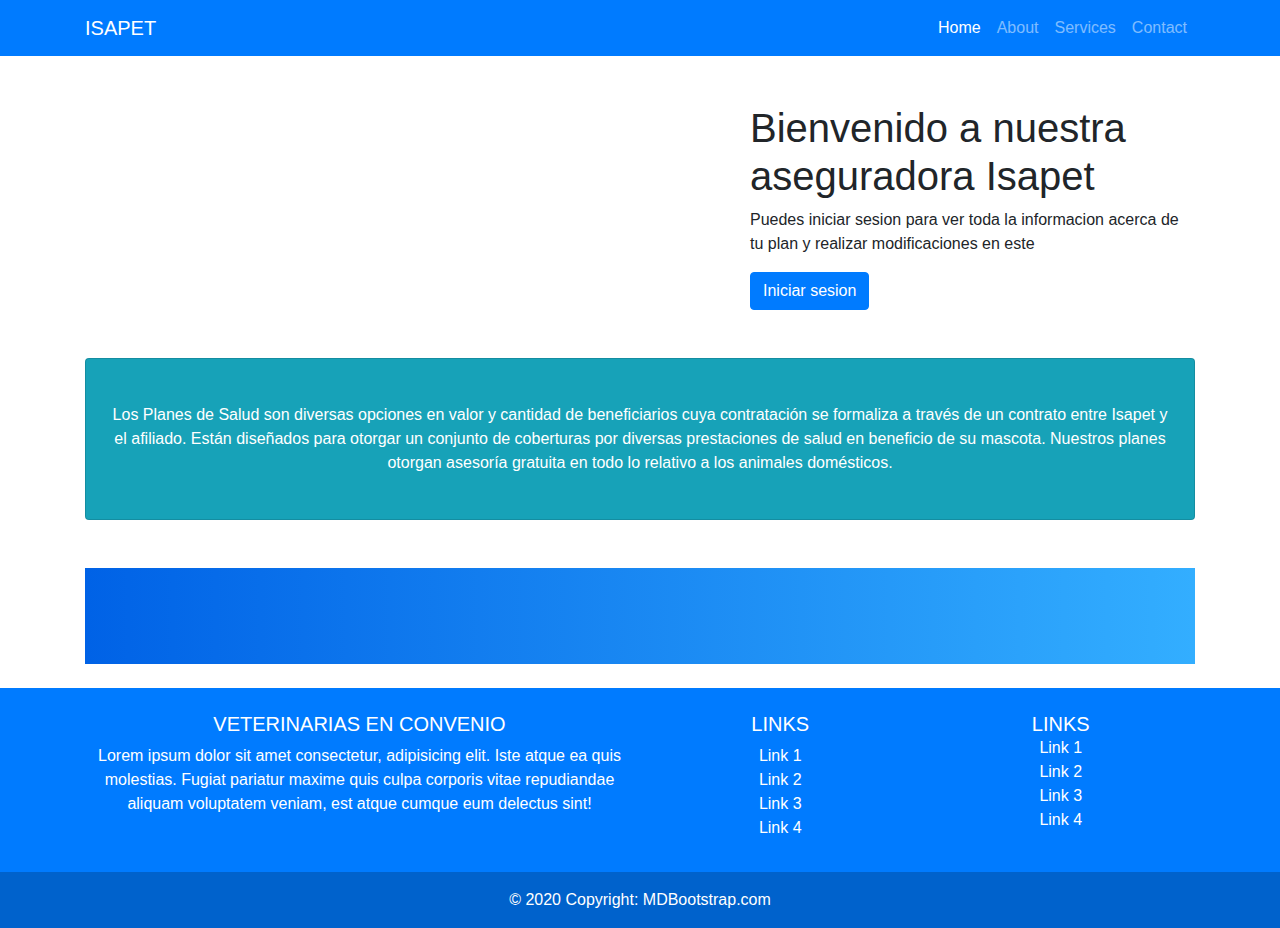
==== index.html @ ea834d28 "Se creo la opcion para obtener plan" ====
<!DOCTYPE html>
<html lang="en">

<head>

  <meta charset="utf-8">
  <meta name="viewport" content="width=device-width, initial-scale=1, shrink-to-fit=no">
  <meta name="description" content="">
  <meta name="author" content="">
  <link rel="stylesheet" type="text/css" href="app.css" media="screen" />
  <title>ISAPET</title>

  <!-- Bootstrap core CSS -->
  <link href="vendor/bootstrap/css/bootstrap.min.css" rel="stylesheet">

  <!-- Custom styles for this template -->
  <link href="css/small-business.css" rel="stylesheet">


  <script src="https://cdn.jsdelivr.net/npm/sweetalert2@10"></script>
 
  <script src="vendor/bootstrap/js/bootstrap.min.js"></script>
</head>

<body>

  <!-- Navigation -->
  <nav class="navbar navbar-expand-lg navbar-dark bg-primary fixed-top">
    <div class="container">
      <a class="navbar-brand" href="#">ISAPET</a>
      <button class="navbar-toggler" type="button" data-toggle="collapse" data-target="#navbarResponsive" aria-controls="navbarResponsive" aria-expanded="false" aria-label="Toggle navigation">
        <span class="navbar-toggler-icon"></span>
      </button>
      <div class="collapse navbar-collapse" id="navbarResponsive">
        <ul class="navbar-nav ml-auto">
          <li class="nav-item active">
            <a class="nav-link" href="#">Home
              <span class="sr-only">(current)</span>
            </a>
          </li>
          <li class="nav-item">
            <a class="nav-link" href="#">About</a>
          </li>
          <li class="nav-item">
            <a class="nav-link" href="#">Services</a>
          </li>
          <li class="nav-item">
            <a class="nav-link" href="#">Contact</a>
          </li>
        </ul>
      </div>
    </div>
  </nav>

  <!-- Page Content -->
  <div class="container">

    <!-- Heading Row -->
    <div class="row align-items-center my-5">
      <div class="col-lg-7">
        <img class="img-fluid rounded mb-4 mb-lg-0" src="http://www.fundacionunam.org.mx/wp-content/uploads/2016/07/mascotas_contenido2.jpg" alt="">
      </div>
      <!-- /.col-lg-8 -->
      <div class="col-lg-5">
        <h1 class="font-weight-light">Bienvenido a nuestra aseguradora Isapet </h1>
        <p>Puedes iniciar sesion para ver toda la informacion acerca de tu plan y realizar modificaciones en este</p>
        <a class="btn btn-primary" href="#">Iniciar sesion</a>
      </div>
      <!-- /.col-md-4 -->
    </div>
    <!-- /.row -->

    <!-- Call to Action Well -->
    <div class="card text-white bg-info my-5 py-4 text-center">
      <div class="card-body">
        <p class="text-white m-0">Los Planes de Salud son diversas opciones en valor y cantidad de beneficiarios cuya contratación se formaliza a través de un contrato entre Isapet y el afiliado. Están diseñados para otorgar un conjunto de coberturas por diversas prestaciones de salud en beneficio de su mascota. Nuestros planes otorgan asesoría  gratuita en todo lo relativo a los animales domésticos.</p>
      </div>
    </div>

    <!-- Content Row -->
    <section class="pricing py-5">
      <div class="container">
        <div class="row" id="informacion">
        </div>
      
    </div>
  </section>
    <!-- /.row -->

  </div>
  <!-- /.container -->

  <br>
  <!-- Footer -->
  <footer class="bg-primary text-white text-center text-lg-start">
    <!-- Grid container -->
    <div class="container p-4">
      <!--Grid row-->
      <div class="row">
        <!--Grid column-->
        <div class="col-lg-6 col-md-12 mb-4 mb-md-0">
          <h5 class="text-uppercase">Veterinarias en convenio</h5>
  
          <p>
            Lorem ipsum dolor sit amet consectetur, adipisicing elit. Iste atque ea quis
            molestias. Fugiat pariatur maxime quis culpa corporis vitae repudiandae aliquam
            voluptatem veniam, est atque cumque eum delectus sint!
          </p>
        </div>
        <!--Grid column-->
  
        <!--Grid column-->
        <div class="col-lg-3 col-md-6 mb-4 mb-md-0">
          <h5 class="text-uppercase">Links</h5>
  
          <ul class="list-unstyled mb-0">
            <li>
              <a href="#!" class="text-white">Link 1</a>
            </li>
            <li>
              <a href="#!" class="text-white">Link 2</a>
            </li>
            <li>
              <a href="#!" class="text-white">Link 3</a>
            </li>
            <li>
              <a href="#!" class="text-white">Link 4</a>
            </li>
          </ul>
        </div>
        <!--Grid column-->
  
        <!--Grid column-->
        <div class="col-lg-3 col-md-6 mb-4 mb-md-0">
          <h5 class="text-uppercase mb-0">Links</h5>
  
          <ul class="list-unstyled">
            <li>
              <a href="#!" class="text-white">Link 1</a>
            </li>
            <li>
              <a href="#!" class="text-white">Link 2</a>
            </li>
            <li>
              <a href="#!" class="text-white">Link 3</a>
            </li>
            <li>
              <a href="#!" class="text-white">Link 4</a>
            </li>
          </ul>
        </div>
        <!--Grid column-->
      </div>
      <!--Grid row-->
    </div>
    <!-- Grid container -->
  
      <!-- Modal -->
      <div class="modal fade" id="modal" tabindex="-1" aria-labelledby="exampleModalLabel" aria-hidden="true">
        <div class="modal-dialog">
            <div class="modal-content">
                <div class="modal-header">
                    <h5 class="modal-title" id="exampleModalLabel">Comprar Plan</h5>
                    <button type="button" class="close" data-dismiss="modal" aria-label="Close">
                        <span aria-hidden="true">&times;</span>
                    </button>
                </div>
                <div class="modal-body" >
                  
                    <h5 >Ingrese la siguiente informacion</h5>
                    <div class="alert alert-danger" id="verificacion" role="alert" style="display: none;">
                      <span id="textoValidacion"></span>
                    </div>
                    <br>
                    <div class="row">
                      <div class="col-8 col-sm-6">
                        <label class="text-left" >Nombre</label>
                      </div>
                      <div class="col-4 col-sm-6">
                        <input class="form-text" id="texto-nombre"  placeholder="Nombre completo" />
                      </div>
                    </div>
                    <div class="row">
                      <div class="col-8 col-sm-6">
                        <label class="form-label" >Cedula</label>
                      </div>
                      <div class="col-4 col-sm-6">
                        <input class="form-text" id="texto-cedula"  placeholder="Cedula" />
                      </div>
                    </div>
                   
                    <div class="row">
                      <div class="col-8 col-sm-6">
                        <label class="form-label" >Tarjeta</label>
                      </div>
                      <div class="col-4 col-sm-6">
                        <input class="form-text" id="texto-tarjeta"   placeholder="N. de tarjeta" />
                      </div>
                    </div>
           
                    <div class="row">
                      <div class="col-8 col-sm-6">
                        <label class="form-label" >Correo</label>
                      </div>
                      <div class="col-4 col-sm-6">
                        <input class="form-text" id="texto-correo"   />
                      </div>
                    </div>
                    <div class="row">
                      <div class="col-8 col-sm-6">
                        <label class="form-label" >Contraseña</label>
                      </div>
                      <div class="col-4 col-sm-6">
                        <input class="form-text" type="password"  id="texto-contrasenia"    />
                      </div>
                    </div>
                    <div class="alert alert-primary" id="verificacion" role="alert" style="display: none;">
                      <span id="textoInformacion"></span>
                    </div>
                    <input class="form-text" hidden  id="texto-plan" />
                     
                </div>
                <div class="modal-footer">
                    <button type="button" class="btn btn-danger" data-dismiss="modal" onclick="limpiar()">Cancelar</button>
                    <button type="button" class="btn btn-primary" onclick="obtenerPlan()"> Aceptar</button>
                </div>
            </div>
        </div>
    </div>
  </div>
</div>   

    <!-- Copyright -->
    <div class="text-center p-3" style="background-color: rgba(0, 0, 0, 0.2);">
      © 2020 Copyright:
      <a class="text-white" href="https://mdbootstrap.com/">MDBootstrap.com</a>
    </div>
    <!-- Copyright -->
  </footer>

  <!-- Bootstrap core JavaScript -->
  <script src="vendor/jquery/jquery.min.js"></script>
  <script src="vendor/bootstrap/js/bootstrap.bundle.min.js"></script>

  <!-- The core Firebase JS SDK is always required and must be listed first -->
<script src="https://www.gstatic.com/firebasejs/8.3.2/firebase-app.js"></script>

<!-- TODO: Add SDKs for Firebase products that you want to use
     https://firebase.google.com/docs/web/setup#available-libraries -->
     <script src="https://www.gstatic.com/firebasejs/8.3.2/firebase-firestore.js"></script>
<script>
  // Your web app's Firebase configuration
  var firebaseConfig = {
    apiKey: "AIzaSyDTCF1iZ4iVBrc5o8miXd1CjIb5Emhz9pg",
    authDomain: "proyecto-final-software.firebaseapp.com",
    projectId: "proyecto-final-software",
    storageBucket: "proyecto-final-software.appspot.com",
    messagingSenderId: "456369773792",
    appId: "1:456369773792:web:b1422a95e2a29db0f28485"
  };
  // Initialize Firebase
  firebase.initializeApp(firebaseConfig);
</script>
<script src= "app.js"></script>

</body>

</html>
---- app.css ----
section.pricing {
    background: #007bff;
    background: linear-gradient(to right, #0062E6, #33AEFF);
  }
  
  .pricing .card {
    border: none;
    border-radius: 1rem;
    transition: all 0.2s;
    box-shadow: 0 0.5rem 1rem 0 rgba(0, 0, 0, 0.1);
  }
  
  .pricing hr {
    margin: 1.5rem 0;
  }
  
  .pricing .card-title {
    margin: 0.5rem 0;
    font-size: 0.9rem;
    letter-spacing: .1rem;
    font-weight: bold;
  }
  
  .pricing .card-price {
    font-size: 3rem;
    margin: 0;
  }
  
  .pricing .card-price .period {
    font-size: 0.8rem;
  }
  
  .pricing ul li {
    margin-bottom: 1rem;
  }
  
  .pricing .text-muted {
    opacity: 0.7;
  }
  
  .pricing .btn {
    font-size: 80%;
    border-radius: 5rem;
    letter-spacing: .1rem;
    font-weight: bold;
    padding: 1rem;
    opacity: 0.7;
    transition: all 0.2s;
  }
  
  .modal {

    color: #000;
    
  }

  /* Hover Effects on Card */
  
  @media (min-width: 992px) {
    .pricing .card:hover {
      margin-top: -.25rem;
      margin-bottom: .25rem;
      box-shadow: 0 0.5rem 1rem 0 rgba(0, 0, 0, 0.3);
    }
    .pricing .card:hover .btn {
      opacity: 1;
    }
  }
---- css/small-business.css ----
/*!
 * Start Bootstrap - Small Business (https://startbootstrap.com/template/small-business)
 * Copyright 2013-2020 Start Bootstrap
 * Licensed under MIT (https://github.com/StartBootstrap/startbootstrap-small-business/blob/master/LICENSE)
 */
body {
  padding-top: 56px;
}
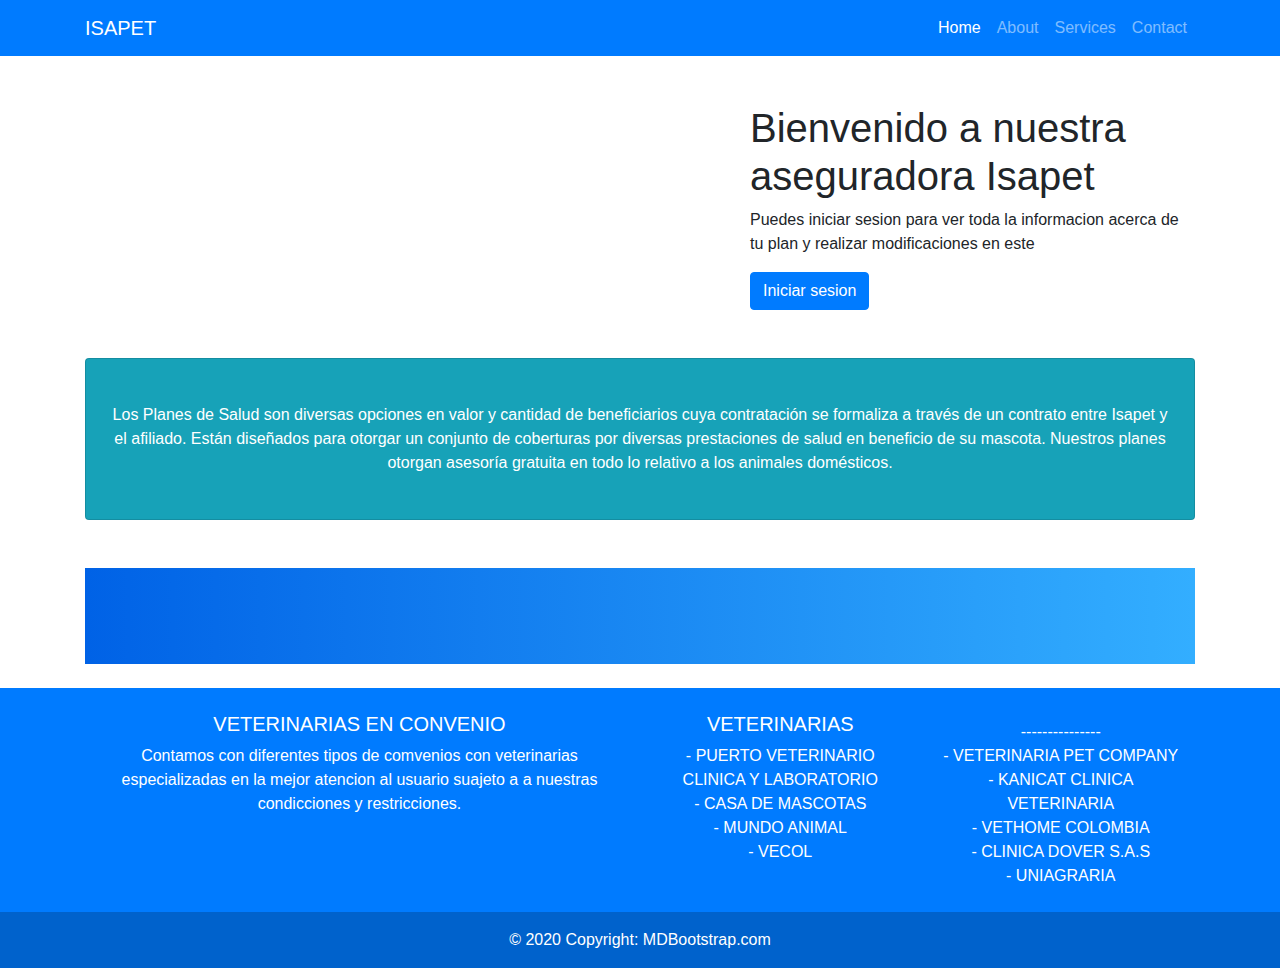
==== commit abd2f9e1: "Agregue Comvenios" ====
--- a/index.html
+++ b/index.html
@@ -102,54 +102,60 @@
           <h5 class="text-uppercase">Veterinarias en convenio</h5>
   
           <p>
-            Lorem ipsum dolor sit amet consectetur, adipisicing elit. Iste atque ea quis
-            molestias. Fugiat pariatur maxime quis culpa corporis vitae repudiandae aliquam
-            voluptatem veniam, est atque cumque eum delectus sint!
+            Contamos con diferentes tipos de comvenios con veterinarias
+            especializadas en la mejor atencion al usuario suajeto a 
+            a nuestras condicciones y restricciones.
           </p>
         </div>
         <!--Grid column-->
   
         <!--Grid column-->
         <div class="col-lg-3 col-md-6 mb-4 mb-md-0">
-          <h5 class="text-uppercase">Links</h5>
+          <h5 class="text-uppercase">VETERINARIAS</h5>
   
           <ul class="list-unstyled mb-0">
             <li>
-              <a href="#!" class="text-white">Link 1</a>
+          <a href="https://www.puertoveterinario.com" class="text-white">- PUERTO VETERINARIO CLINICA Y LABORATORIO</a>
             </li>
             <li>
-              <a href="#!" class="text-white">Link 2</a>
+              <a href="https://www.aiyellow.com/casademascotasarmenia/" class="text-white">- CASA DE MASCOTAS</a>                </li>
+            <li>
+              <a href="https://www.mundoanimalcali.com" class="text-white">- MUNDO ANIMAL</a>
             </li>
             <li>
-              <a href="#!" class="text-white">Link 3</a>
-            </li>
-            <li>
-              <a href="#!" class="text-white">Link 4</a>
+              <a href="https://vecol.com.co/" class="text-white">- VECOL</a>
             </li>
           </ul>
         </div>
         <!--Grid column-->
-  
-        <!--Grid column-->
-        <div class="col-lg-3 col-md-6 mb-4 mb-md-0">
-          <h5 class="text-uppercase mb-0">Links</h5>
-  
-          <ul class="list-unstyled">
-            <li>
-              <a href="#!" class="text-white">Link 1</a>
-            </li>
-            <li>
-              <a href="#!" class="text-white">Link 2</a>
-            </li>
-            <li>
-              <a href="#!" class="text-white">Link 3</a>
-            </li>
-            <li>
-              <a href="#!" class="text-white">Link 4</a>
-            </li>
-          </ul>
-        </div>
-        <!--Grid column-->
+
+           <!--Grid column-->
+           <div class="col-lg-3 col-md-6 mb-4 mb-md-0">
+            <h5 class="text-uppercase"></h5>
+    
+            <ul class="list-unstyled mb-0">
+              <li>
+                <a href="" class="text-white">---------------</a>
+                  </li>
+              <li>
+            <a href="https://petcompany24horas.negocio.site/" class="text-white">- VETERINARIA PET COMPANY </a>
+              </li>
+              <li>
+                <a href="http://www.kanicat.com/" class="text-white">- KANICAT CLINICA VETERINARIA</a>                </li>
+              <li>
+                <a href="https://www.vethomecolombia.com/" class="text-white">- VETHOME COLOMBIA</a>
+              </li>
+              <li>
+                <a href="https://dover.com.co/" class="text-white">- CLINICA DOVER S.A.S</a>
+              </li>
+              <li>
+                <a href="https://www.uniagraria.edu.co/programasacademicos/medicina-veterinaria/" class="text-white">- UNIAGRARIA</a>
+              </li>
+            </ul>
+          </div>
+          <!--Grid column-->
+  
+        
       </div>
       <!--Grid row-->
     </div>
@@ -172,20 +178,22 @@
                       <span id="textoValidacion"></span>
                     </div>
                     <br>
+                    
                     <div class="row">
                       <div class="col-8 col-sm-6">
                         <label class="text-left" >Nombre</label>
                       </div>
-                      <div class="col-4 col-sm-6">
-                        <input class="form-text" id="texto-nombre"  placeholder="Nombre completo" />
-                      </div>
-                    </div>
+                      <div class="col-4 col-sm-6">                    
+                        <input class="form-text" id="texto-nombre" type="text" placeholder="Nombre completo" onkeypress="soloLetras(event)"  required/>
+                      </div>
+                    </div>
+                
                     <div class="row">
                       <div class="col-8 col-sm-6">
                         <label class="form-label" >Cedula</label>
                       </div>
                       <div class="col-4 col-sm-6">
-                        <input class="form-text" id="texto-cedula"  placeholder="Cedula" />
+                        <input class="form-text validate " id="texto-cedula" maxlength="10"  minlength="10" type="text" placeholder="Cedula" onkeypress=" soloNumeros(event)" required />
                       </div>
                     </div>
                    
@@ -194,7 +202,7 @@
                         <label class="form-label" >Tarjeta</label>
                       </div>
                       <div class="col-4 col-sm-6">
-                        <input class="form-text" id="texto-tarjeta"   placeholder="N. de tarjeta" />
+                        <input class="form-text" id="texto-tarjeta"  maxlength="18" minlength="8"  placeholder="N. de tarjeta" onkeypress=" soloNumeros(event)" required/>
                       </div>
                     </div>
            
@@ -203,7 +211,7 @@
                         <label class="form-label" >Correo</label>
                       </div>
                       <div class="col-4 col-sm-6">
-                        <input class="form-text" id="texto-correo"   />
+                        <input class="form-text" id="texto-correo" type="email"  />
                       </div>
                     </div>
                     <div class="row">
@@ -211,7 +219,7 @@
                         <label class="form-label" >Contraseña</label>
                       </div>
                       <div class="col-4 col-sm-6">
-                        <input class="form-text" type="password"  id="texto-contrasenia"    />
+                        <input class="form-text" type="password"  id="texto-contrasenia"  maxlength="16" minlength="8" placeholder="8-16 caracteres"  />
                       </div>
                     </div>
                     <div class="alert alert-primary" id="verificacion" role="alert" style="display: none;">
@@ -262,7 +270,7 @@
   firebase.initializeApp(firebaseConfig);
 </script>
 <script src= "app.js"></script>
-
+<script src= "validaciones.js"></script>
 </body>
 
 </html>
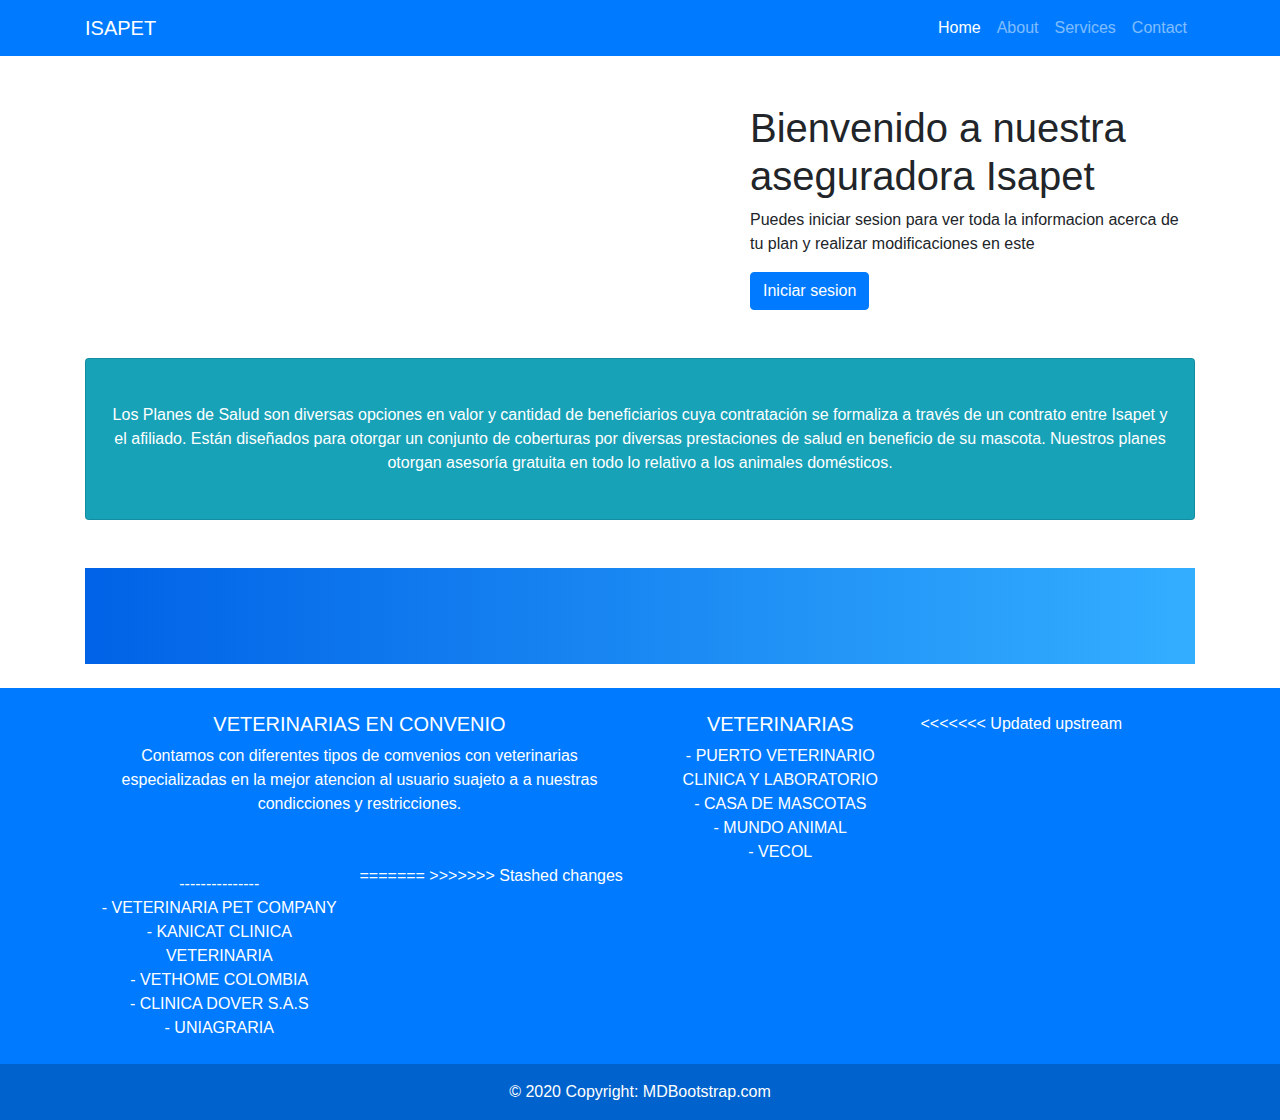
==== commit 1b044511: "Ingrese la Informacion de los planes" ====
--- a/index.html
+++ b/index.html
@@ -128,6 +128,7 @@
           </ul>
         </div>
         <!--Grid column-->
+<<<<<<< Updated upstream
 
            <!--Grid column-->
            <div class="col-lg-3 col-md-6 mb-4 mb-md-0">
@@ -156,6 +157,8 @@
           <!--Grid column-->
   
         
+=======
+>>>>>>> Stashed changes
       </div>
       <!--Grid row-->
     </div>
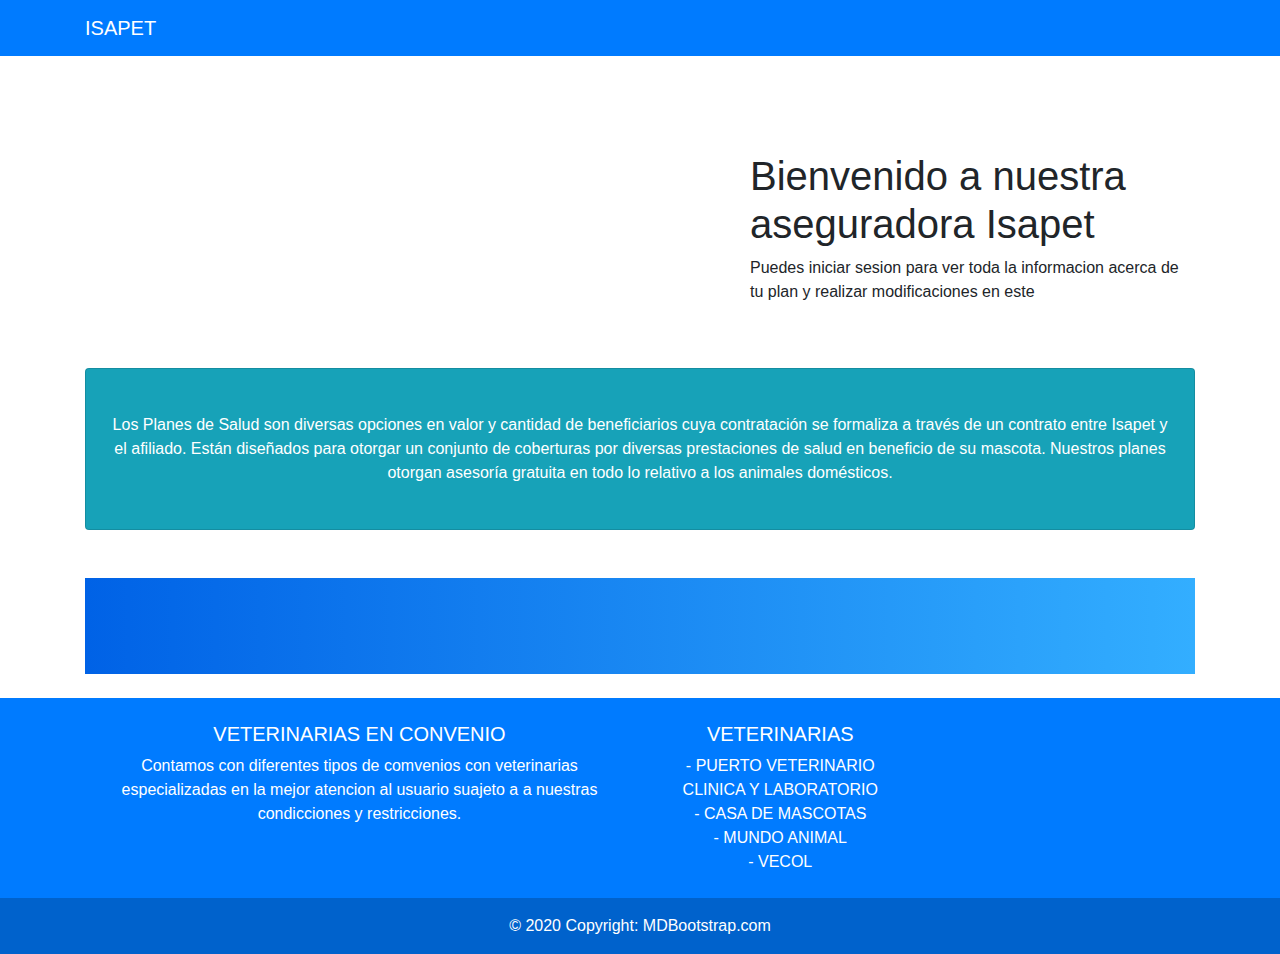
==== commit f4be500c: "Implementación del sistema de Login" ====
--- a/index.html
+++ b/index.html
@@ -4,14 +4,23 @@
 <head>
 
   <meta charset="utf-8">
+  <meta http-equiv="X-UA-Compatible" content="IE=edge">
   <meta name="viewport" content="width=device-width, initial-scale=1, shrink-to-fit=no">
   <meta name="description" content="">
   <meta name="author" content="">
+  <link href="https://cdn.jsdelivr.net/npm/bootstrap@5.0.0-beta3/dist/css/bootstrap.min.css" rel="stylesheet"
+        integrity="sha384-eOJMYsd53ii+scO/bJGFsiCZc+5NDVN2yr8+0RDqr0Ql0h+rP48ckxlpbzKgwra6" crossorigin="anonymous">
   <link rel="stylesheet" type="text/css" href="app.css" media="screen" />
   <title>ISAPET</title>
 
+
+  <!-- Bootstrap core JavaScript -->
+  <script src="vendor/jquery/jquery.min.js"></script>
+  <script src="vendor/bootstrap/js/bootstrap.bundle.min.js"></script>
+
   <!-- Bootstrap core CSS -->
   <link href="vendor/bootstrap/css/bootstrap.min.css" rel="stylesheet">
+  
 
   <!-- Custom styles for this template -->
   <link href="css/small-business.css" rel="stylesheet">
@@ -31,27 +40,58 @@
       <button class="navbar-toggler" type="button" data-toggle="collapse" data-target="#navbarResponsive" aria-controls="navbarResponsive" aria-expanded="false" aria-label="Toggle navigation">
         <span class="navbar-toggler-icon"></span>
       </button>
-      <div class="collapse navbar-collapse" id="navbarResponsive">
+      <div class="collapse navbar-collapse" id="navbarNav">
         <ul class="navbar-nav ml-auto">
-          <li class="nav-item active">
-            <a class="nav-link" href="#">Home
-              <span class="sr-only">(current)</span>
-            </a>
-          </li>
-          <li class="nav-item">
-            <a class="nav-link" href="#">About</a>
-          </li>
-          <li class="nav-item">
-            <a class="nav-link" href="#">Services</a>
-          </li>
-          <li class="nav-item">
-            <a class="nav-link" href="#">Contact</a>
-          </li>
+            <li class="nav-item logged-out" style="display: none;">
+                <a class="nav-link" href="#" data-bs-toggle="modal" data-bs-target="#loginModal">Login</a>
+            </li>  
+            <li class="nav-item logged-in" id="miplan" style="display: none;">
+                <a class="nav-link" href="miplan.html" >Mi plan</a>
+                <!--data-bs-toggle="modal" data-bs-target="#signupModal"-->
+            </li> 
+            <li class="nav-item logged-in" style="display: none;">
+                <a class="nav-link" href="#" id="logout">Logout</a>
+            </li>
         </ul>
       </div>
     </div>
   </nav>
 
+ <!-- Login Modal -->
+ <div class="modal fade" id="loginModal" tabindex="-1" aria-labelledby="exampleModalLabel" aria-hidden="true">
+  <div class="modal-dialog">
+    <div class="modal-content">
+      <div class="modal-header">
+        <h5 class="modal-title" id="exampleModalLabel">Ingresa con tu cuenta</h5>
+        <button type="button" class="btn-close" data-bs-dismiss="modal" aria-label="Close"></button>
+      </div>
+      <div class="modal-body">   
+          <form id="login-form">
+              <div class="form-group">
+                  <input type="text" id="login-email" class="form-control" placeholder="Ingrese su correo" required>
+              </div>
+              <div class="form-group">
+                <input type="password" id="login-password" class="form-control" placeholder="Ingrese su contraseña" required>
+              </div>
+              <div class="d-grid gap-2">
+                  <button type="submit" class="btn btn-secondary btn-block">Ingresar</button>
+                  <button type="submit" class="btn btn-info btn-block" id="googleLogin">Ingresar con Google</button>
+              </div>
+          </form>
+      </div>
+    </div>
+  </div>
+</div>
+
+<!-- MAIN CONTENT-->
+<div class="container p-4">
+  <div class="row">
+      <div class="col-md-6 offset-md-3">
+          <ul class="list-group" id="planes">
+          </ul>
+      </div>
+  </div>
+</div>
   <!-- Page Content -->
   <div class="container">
 
@@ -64,7 +104,6 @@
       <div class="col-lg-5">
         <h1 class="font-weight-light">Bienvenido a nuestra aseguradora Isapet </h1>
         <p>Puedes iniciar sesion para ver toda la informacion acerca de tu plan y realizar modificaciones en este</p>
-        <a class="btn btn-primary" href="#">Iniciar sesion</a>
       </div>
       <!-- /.col-md-4 -->
     </div>
@@ -128,37 +167,6 @@
           </ul>
         </div>
         <!--Grid column-->
-<<<<<<< Updated upstream
-
-           <!--Grid column-->
-           <div class="col-lg-3 col-md-6 mb-4 mb-md-0">
-            <h5 class="text-uppercase"></h5>
-    
-            <ul class="list-unstyled mb-0">
-              <li>
-                <a href="" class="text-white">---------------</a>
-                  </li>
-              <li>
-            <a href="https://petcompany24horas.negocio.site/" class="text-white">- VETERINARIA PET COMPANY </a>
-              </li>
-              <li>
-                <a href="http://www.kanicat.com/" class="text-white">- KANICAT CLINICA VETERINARIA</a>                </li>
-              <li>
-                <a href="https://www.vethomecolombia.com/" class="text-white">- VETHOME COLOMBIA</a>
-              </li>
-              <li>
-                <a href="https://dover.com.co/" class="text-white">- CLINICA DOVER S.A.S</a>
-              </li>
-              <li>
-                <a href="https://www.uniagraria.edu.co/programasacademicos/medicina-veterinaria/" class="text-white">- UNIAGRARIA</a>
-              </li>
-            </ul>
-          </div>
-          <!--Grid column-->
-  
-        
-=======
->>>>>>> Stashed changes
       </div>
       <!--Grid row-->
     </div>
@@ -241,6 +249,10 @@
   </div>
 </div>   
 
+
+
+
+
     <!-- Copyright -->
     <div class="text-center p-3" style="background-color: rgba(0, 0, 0, 0.2);">
       © 2020 Copyright:
@@ -249,17 +261,24 @@
     <!-- Copyright -->
   </footer>
 
-  <!-- Bootstrap core JavaScript -->
-  <script src="vendor/jquery/jquery.min.js"></script>
-  <script src="vendor/bootstrap/js/bootstrap.bundle.min.js"></script>
-
+  <!-- BOOSTRAP SCRIPTS-->
+  <script src="https://cdn.jsdelivr.net/npm/bootstrap@5.0.0-beta3/dist/js/bootstrap.bundle.min.js" integrity="sha384-JEW9xMcG8R+pH31jmWH6WWP0WintQrMb4s7ZOdauHnUtxwoG2vI5DkLtS3qm9Ekf" crossorigin="anonymous"></script>
+
+  <!-- The core Firebase JS SDK is always required and must be listed first -->
+  <!-- FIREBASE SCRIPTS-->
   <!-- The core Firebase JS SDK is always required and must be listed first -->
 <script src="https://www.gstatic.com/firebasejs/8.3.2/firebase-app.js"></script>
+
+
 
 <!-- TODO: Add SDKs for Firebase products that you want to use
      https://firebase.google.com/docs/web/setup#available-libraries -->
      <script src="https://www.gstatic.com/firebasejs/8.3.2/firebase-firestore.js"></script>
+     <script src="https://www.gstatic.com/firebasejs/8.3.2/firebase-auth.js"></script>
 <script>
+    
+      
+
   // Your web app's Firebase configuration
   var firebaseConfig = {
     apiKey: "AIzaSyDTCF1iZ4iVBrc5o8miXd1CjIb5Emhz9pg",
@@ -271,7 +290,11 @@
   };
   // Initialize Firebase
   firebase.initializeApp(firebaseConfig);
+  const auth = firebase.auth();
+  const fs = firebase.firestore();
 </script>
+
+<!-- CUSTOM CODE -->
 <script src= "app.js"></script>
 <script src= "validaciones.js"></script>
 </body>
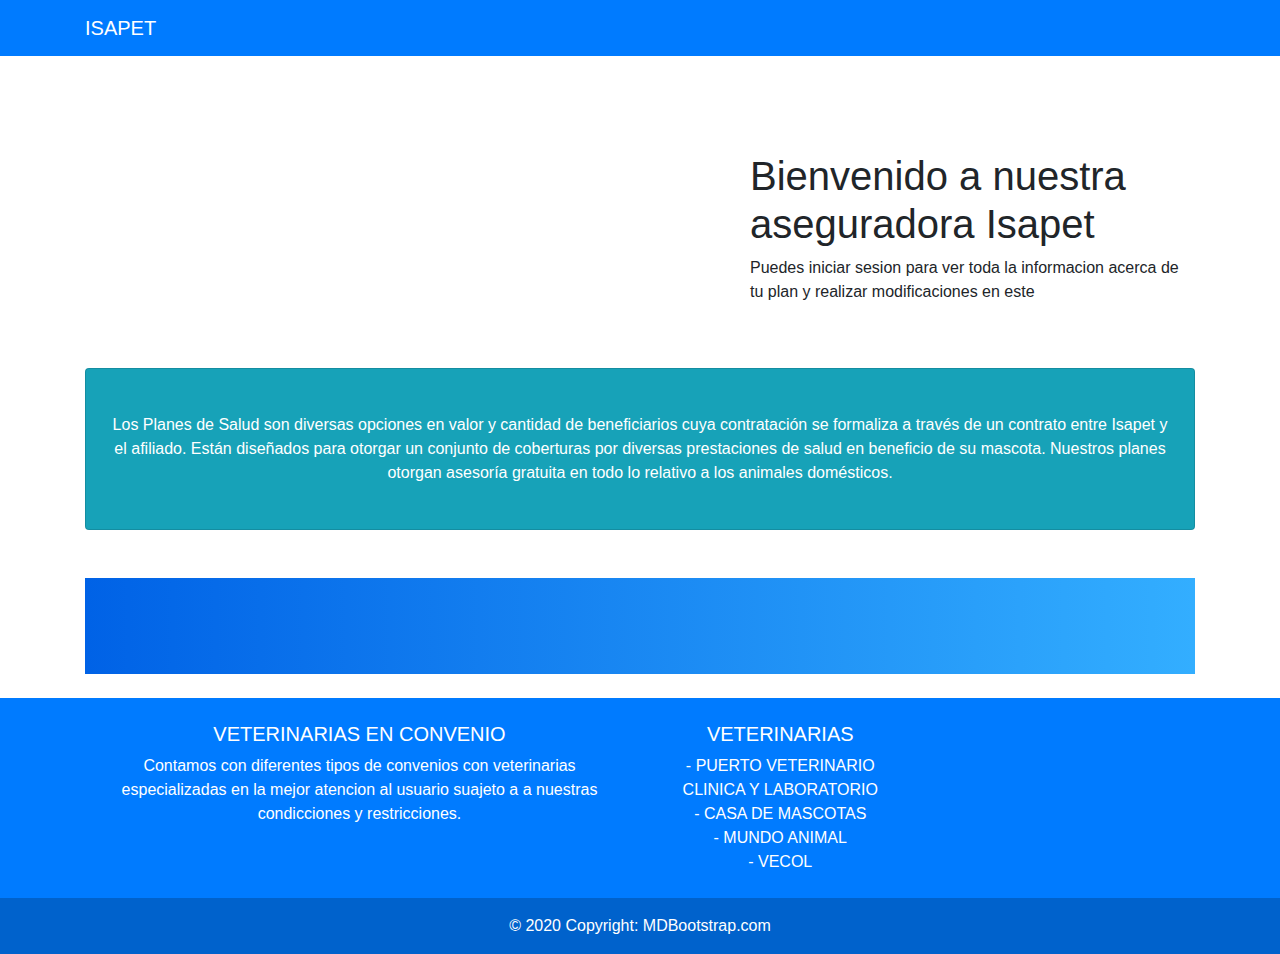
==== commit 5fe8c615: "Obtención y distinción del usuario logueado" ====
--- a/index.html
+++ b/index.html
@@ -141,7 +141,7 @@
           <h5 class="text-uppercase">Veterinarias en convenio</h5>
   
           <p>
-            Contamos con diferentes tipos de comvenios con veterinarias
+            Contamos con diferentes tipos de convenios con veterinarias
             especializadas en la mejor atencion al usuario suajeto a 
             a nuestras condicciones y restricciones.
           </p>
